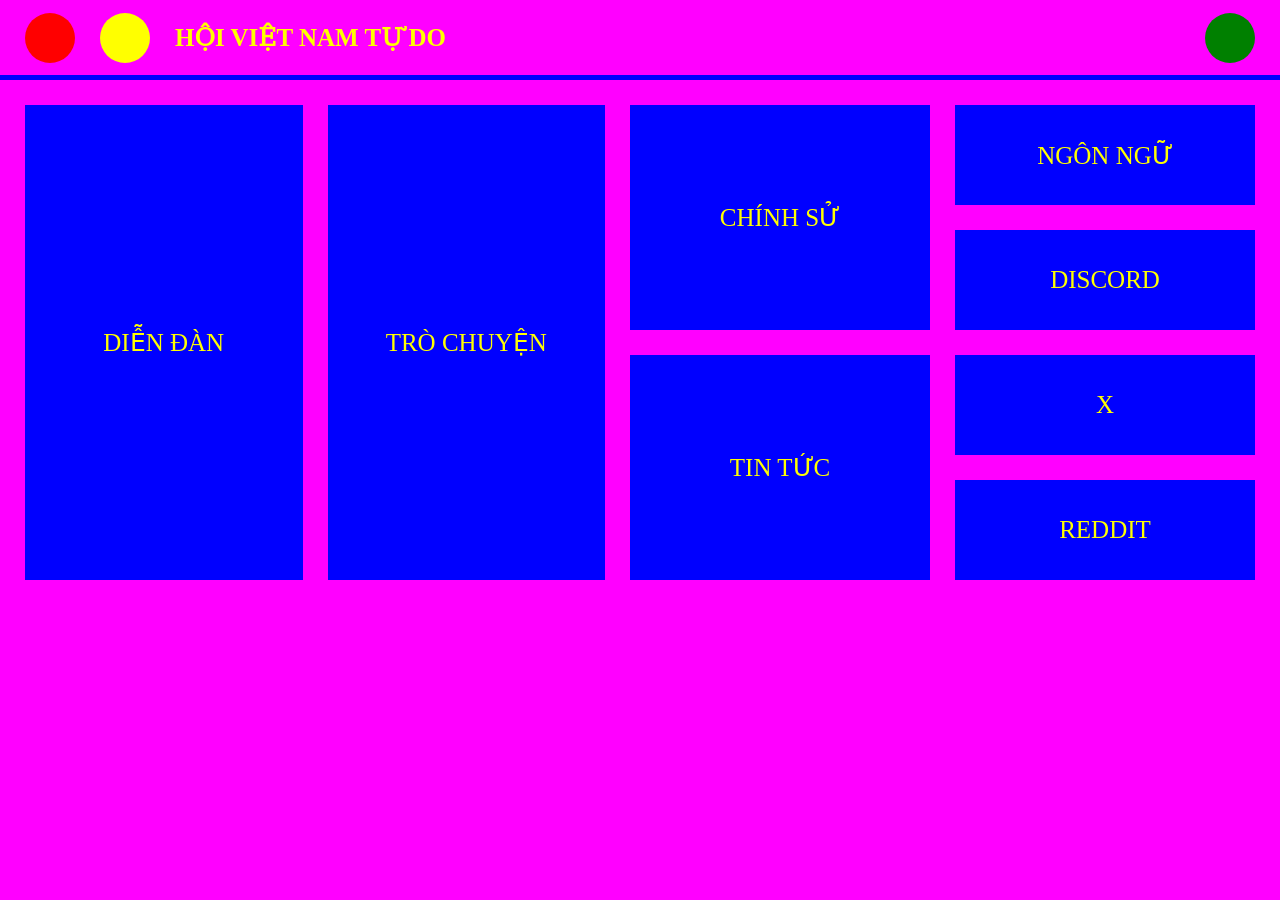
==== dashboard/index.html @ f7923fa8 "Update index.html" ====
<!DOCTYPE html>
<html lang="vi">
<head>
  <meta charset="UTF-8">
  <meta name="viewport" content="width=device-width, initial-scale=1.0">
  <link rel="icon" type="image/png" sizes="32x32" href="../favicon/vfra.png">

  <!-- CSS -->
  <link rel="stylesheet" href="css/style.css">
  <link rel="stylesheet" href="css/mobile.css">

  <title>Hội Việt Nam Tự do</title>
</head>
<body>

  <div id="langOverlay" class="lang-overlay"></div>

  <div class="header">
    <div class="left-header">
      <div class="circle red"></div>
      <div class="circle yellow"></div>
      <div class="logo">HỘI VIỆT NAM TỰ DO</div>
    </div>
    <div class="circle green"></div>
  </div>

  <div class="container">

    <div class="box big">DIỄN ĐÀN</div>
    <div class="box big">TRÒ CHUYỆN</div>

    <div class="column">
      <div class="box medium">CHÍNH SỬ</div>
      <div class="box medium">TIN TỨC</div>
    </div>

    <div class="column">
      <div class="box tiny language-box">
        NGÔN NGỮ
        <div class="language-list" id="languageList">
          <a href="#" data-lang="vietnam">Tiếng Việt</a>
          <a href="#" data-lang="iran">فارسی</a>
        </div>
      </div>
      <div class="box tiny">DISCORD</div>
      <div class="box tiny">X</div>
      <div class="box tiny" id="redditBtn">REDDIT</div>
    </div>

  </div>

  <!-- Reddit Modal -->
  <div id="redditModal" class="modal">
    <div class="modal-content">
      <span class="close-btn">&times;</span>
      <h1>Hội Việt Nam Tự do không tồn tại trên Reddit như một subreddit riêng.</h1>
      <p>Thay vào đó, các thành viên hoạt động trong:</p>
      <a href="https://www.reddit.com/r/TroChuyenLinhTinh/" target="_blank">TroChuyenLinhTinh</a><br/><br/>
      <a href="https://www.reddit.com/r/VietNamNation/" target="_blank">Vietnam Nation - Đất nước Việt Nam</a>
    </div>
  </div>

  <!-- JS -->
  <script type="module" src="js/main.js"></script>
</body>
</html>
---- dashboard/css/style.css ----
body{
  margin:0;
  background:#ff00ff;
  font-family:serif;
}

.header{
  height:75px;
  display:flex;
  align-items:center;
  justify-content:space-between;
  padding:0 25px;
  border-bottom:5px solid blue;
}

.left-header{
  display:flex;
  align-items:center;
  gap:25px;
}

.circle{
  width:50px;
  height:50px;
  border-radius:50%;
}

.red{ background:red; }
.yellow{ background:yellow; }
.green{ background:green; }

.logo{
  font-size:25px;
  color:yellow;
  font-weight:bold;
}

.container{
  display:flex;
  gap:25px;
  padding:25px;
}

.column{
  display:flex;
  flex-direction:column;
  gap:25px;
}

.box{
  background:blue;
  padding:25px;
  color:yellow;
  font-size:25px;
  display:flex;
  justify-content:center;
  align-items:center;
  text-align:center;
}

.big{ height:425px; width:250px; }
.medium{ height:175px; width:250px; }
.tiny{ height:50px; width:250px; }

/* Links */
a, a:visited{
  color:yellow;
  text-decoration:none;
  margin-bottom:16px;
}

/* Language dropdown */
.language-box{
  position:relative;
  cursor:pointer;
}

.language-list{
  display:none;
  position:absolute;
  top:100%;
  left:0;
  width:100%;
  background:blue;
  border-top:5px solid yellow;
  flex-direction:column;
  z-index:999;
}

.language-list a{
  padding:10px;
  border-bottom:5px solid yellow;
  display:block;
}

.language-list a:hover{
  background:yellow;
  color:blue;
}

/* Overlay */
.lang-overlay{
  display:none;
  position:fixed;
  inset:0;
  background:rgba(0,0,0,0.5);
  z-index:998;
}

/* Modal */
.modal{
  display:none;
  position:fixed;
  inset:0;
  background:rgba(0,0,0,0.6);
  justify-content:center;
  align-items:center;
  z-index:1000;
}

.modal-content{
  background:blue;
  color:yellow;
  padding:30px;
  width:750px;
  text-align:center;
  position:relative;
}

.close-btn{
  position:absolute;
  top:10px;
  right:15px;
  font-size:25px;
  cursor:pointer;
}

.lang-overlay.active{
  display:block;
}

.language-list.active{
  display:flex;
}

.modal.active{
  display:flex;
}
---- dashboard/css/mobile.css ----
@media (max-width:768px){

  .container{
    flex-direction:column;
  }

  .column{
    width:100%;
  }

  .box{
    width:90% !important;
  }

  .big,
  .medium,
  .tiny{
    width:90%;
    height:120px;
  }

  .modal-content{
    width:90%;
  }

  .language-list{
    position:fixed;
    left:0;
    right:0;
    bottom:-100%;
    top:auto;
    width:100%;
    height:75vh;
    border-top:8px solid yellow;
    border-radius:20px 20px 0 0;
    transition:bottom 0.3s ease;
    padding-top:20px;
  }

  .language-list.show{
    display:flex;
    bottom:0;
  }
}
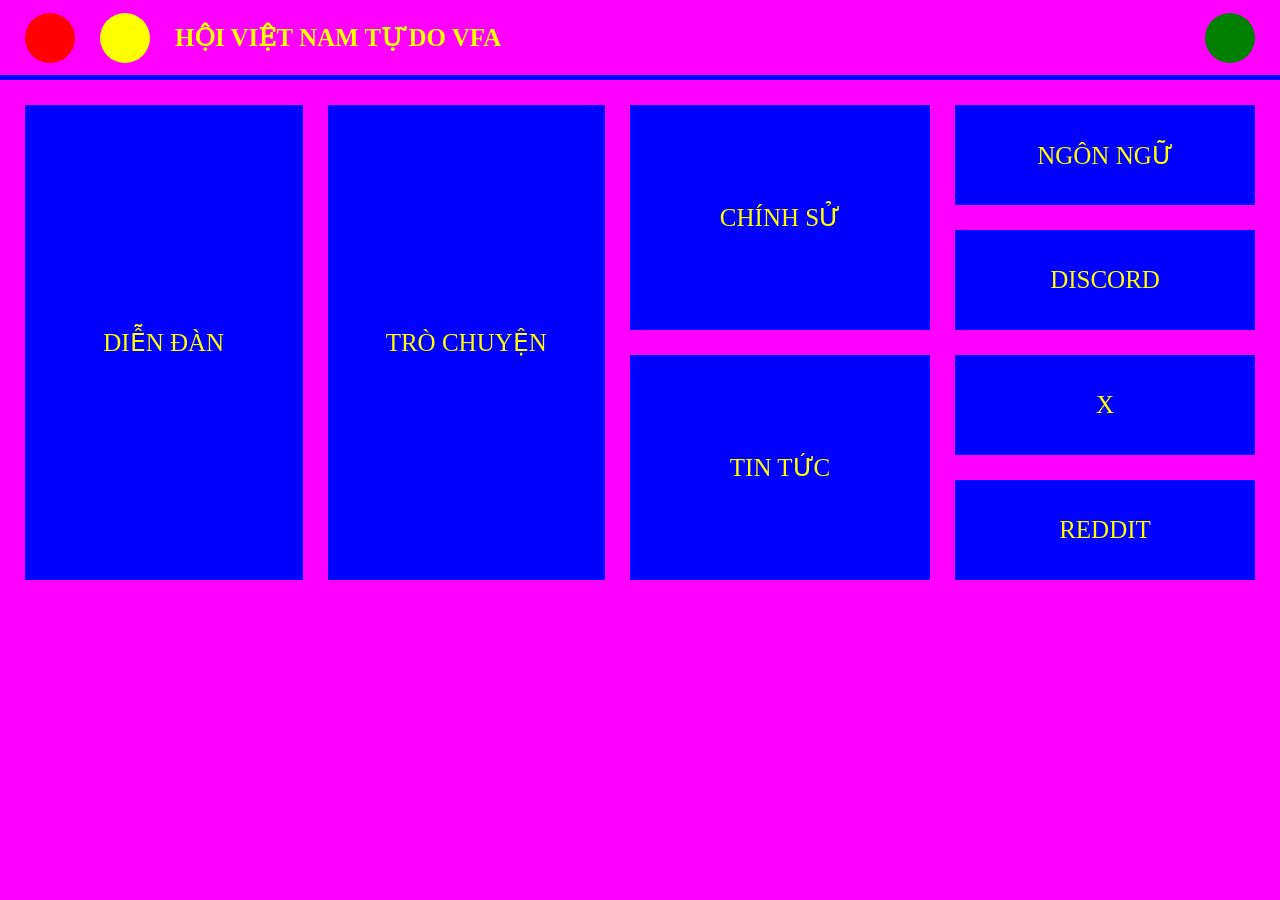
==== commit c6850d90: "Update index.html" ====
--- a/dashboard/index.html
+++ b/dashboard/index.html
@@ -19,7 +19,10 @@
     <div class="left-header">
       <div class="circle red"></div>
       <div class="circle yellow"></div>
-      <div class="logo">HỘI VIỆT NAM TỰ DO</div>
+      <div class="logo">
+        <span class="logo-full">HỘI VIỆT NAM TỰ DO</span>
+        <span class="logo-short">VFA</span>
+      </div>
     </div>
     <div class="circle green"></div>
   </div>
@@ -55,7 +58,7 @@
       <span class="close-btn">&times;</span>
       <h1>Hội Việt Nam Tự do không tồn tại trên Reddit như một subreddit riêng.</h1>
       <p>Thay vào đó, các thành viên hoạt động trong:</p>
-      <a href="https://www.reddit.com/r/TroChuyenLinhTinh/" target="_blank">TroChuyenLinhTinh</a><br/><br/>
+      <a href="https://www.reddit.com/r/TroChuyenLinhTinh/" target="_blank">TroChuyenLinhTinh</a><br/>
       <a href="https://www.reddit.com/r/VietNamNation/" target="_blank">Vietnam Nation - Đất nước Việt Nam</a>
     </div>
   </div>
--- a/dashboard/css/style.css
+++ b/dashboard/css/style.css
@@ -66,7 +66,6 @@
 a, a:visited{
   color:yellow;
   text-decoration:none;
-  margin-bottom:16px;
 }
 
 /* Language dropdown */
@@ -134,6 +133,9 @@
   font-size:25px;
   cursor:pointer;
 }
+.close-btn a{
+  margin-bottom:25px;
+}
 
 .lang-overlay.active{
   display:block;
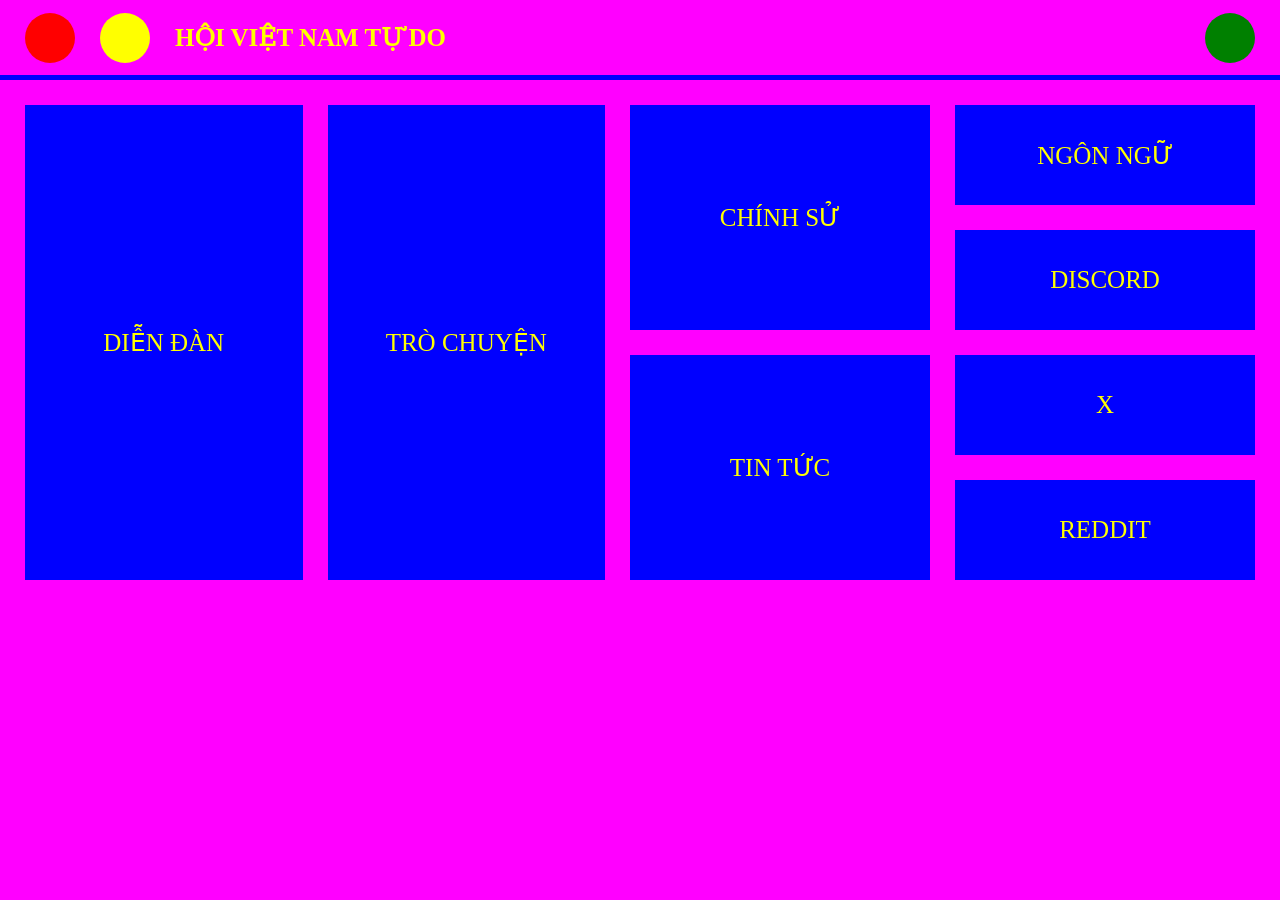
==== commit 29d1cdc2: "Update index.html" ====
--- a/dashboard/index.html
+++ b/dashboard/index.html
@@ -41,8 +41,8 @@
       <div class="box tiny language-box">
         NGÔN NGỮ
         <div class="language-list" id="languageList">
-          <a href="#" data-lang="vietnam">Tiếng Việt</a>
-          <a href="#" data-lang="iran">فارسی</a>
+          <a data-lang="vietnam">Tiếng Việt</a>
+          <a data-lang="iran">فارسی</a>
         </div>
       </div>
       <div class="box tiny">DISCORD</div>
--- a/dashboard/css/style.css
+++ b/dashboard/css/style.css
@@ -148,3 +148,7 @@
 .modal.active{
   display:flex;
 }
+
+.logo-short{
+  display:none;
+}
--- a/dashboard/css/mobile.css
+++ b/dashboard/css/mobile.css
@@ -41,4 +41,12 @@
     display:flex;
     bottom:0;
   }
+  
+  .logo-full{
+    display:none;
+  }
+
+  .logo-short{
+    display:inline;
+  }
 }
